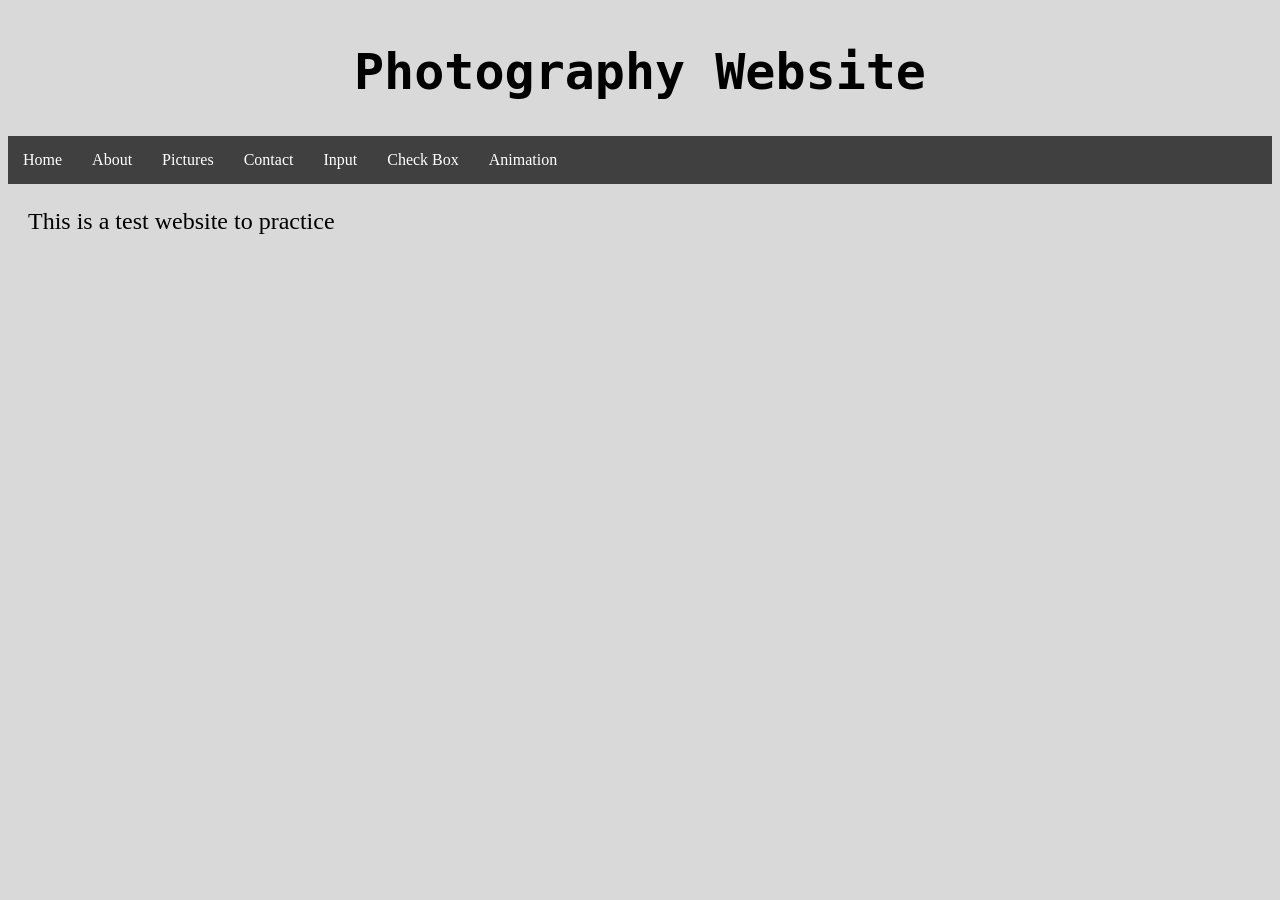
==== about.html @ 19832e2d "Add files via upload" ====
<!DOCTYPE html>
<html lang="en">
<head>
    <meta charset="UTF-8">
    <meta name="viewport" content="width=device-width, initial-scale=1.0">
    <title>Photography Website</title>
    <link rel="stylesheet" href="style.css">
    <link rel="icon" type="image/png" href="Images/favicon.png">
</head>
<body>
    <h3 id="h3">Photography Website</h3>
    <nav class="navbar">
        <ul>
            <li><a href="index.html">Home</a></li>
            <li><a href="about.html">About</a></li>
            <li><a href="pictures.html">Pictures</a></li>
            <li><a href="contact.html">Contact</a></li>
            <li><a href="input.html">Input</a></li>
            <li><a href="checkBox.html">Check Box</a></li>
            <li><a href="animation.html">Animation</a></li>
        </ul>
    </nav>
    <main>
        <p class="about">This is a test website to <a target="_blank" href="https://www.youtube.com/watch?v=dQw4w9WgXcQ">practice</a></p>
    </main>
</body>
</html>
---- style.css ----
body{
    background-color: hsl(0, 0%, 90%)
}
main{
    margin-left: 20px;
    margin-right: 20px;
}
#h3{
    display: flex;
    font-family: monospace;
    align-items: center;
    font-weight: bolder;
    max-width: 100%;
    margin: 0 auto;
    justify-content: center;
    padding: 35px;
    font-size: 50px;
}
.images img{
    display: block;
    width: 100%;
    height: auto;
    margin-top: 50px;
}
.images{
    width: 200px;
    margin: 5px;
}

.images:hover{
    filter: brightness(85%);
    transition: ease 0.2s;
}
.gallery{
    display: flex;
    flex-wrap: wrap;
    justify-content: center;
    max-width: 100%;
    margin: 0 auto;
}
.navbar ul{
    list-style-type: none;
    background-color: hsl(0, 0%, 25%);
    padding: 0px;
    margin: 0px;
    overflow: hidden
}
.navbar a{
    text-decoration: none;
    color: white;
    display: block;
    text-align: center;
    padding: 15px;
}
.navbar a:hover{
    background-color: hsl(0, 0%, 15%);
}
.navbar li{float: left;
}
.navbar{
    position: sticky;
}
.contact{
    color: rgb(45, 45, 255);
}
.about a{
    text-decoration: none;
    color: black;
    cursor: pointer;
}
.about{
    font-size: x-large;
}
.dropdown{
    display: inline-block;
}
.dropdown a{
    display: block;
    padding: 10px 15px;
}
.dropdown .content{
    display: none;
    position: absolute;
    background-color: hsl(0, 0%, 90%);
    min-width: 100px;
    box-shadow: 2px 2px 5px hsla(0, 0%, 0%, 0.7);
}
.dropdown:hover .content{
    display: block;
}
.dropdown button{
    border: none;
    background-color: hsl(0, 0%, 75%);
}
.dropdown button:hover{
    background-color: hsl(0, 0%, 65%);
}
.dropdown a:hover{
    background-color: hsl(0, 0%, 70%)
}
.text{
    padding: 50px;
    font-size: x-large;
}
.text input{
    min-height: 25px;
}
#input{
    padding-top: 15px;
    font-family: monospace;
    font-weight: bolder;
    font-size: 25px;
}
#mySubmit{
    border: none;
    background-color: hsl(0, 0%, 80%);
    font-size: 15px;
}
#mySubmit:hover{
    filter: brightness(85%);
    transition: ease 0.2s;
    cursor: pointer;
}
#myH1{
    font-family: monospace;
    font-weight: bolder;
    font-size: 50px;
}
#required{
    display: none;
    color: hsl(0, 100%, 30%);
}
#popup{
    display: none;
    position: relative;
    margin-left: 195px;
    padding: 5px;
    top: 15px;
    background-color: hsl(0, 0%, 65%);
    width: min-content;
    color: hsl(0, 0%, 10%);
    box-shadow: 2px 2px 5px black;
}
#checkBox{
    font-family: Verdana, Geneva, Tahoma, sans-serif;
    font-size: x-large
}
#checkBox button{
    padding: 5px 10px;
    font-size: 20px;
    font-family: Verdana, Geneva, Tahoma, sans-serif;
}
body{
    background-color: hsl(0, 0%, 85%);
}
#boxes{
    padding: 50px;
    display: flex;
    justify-content: center;
    align-items: center;
    gap: 50px;
}
#box{
    background-color: hsl(0, 100%, 62%);
    font-size: 13em;
    text-align: center;
    box-shadow: 0px 0px 0px transparent;
    user-select: none;
    border-radius: 50px;
}
#box2{
    width: 500px;
    background-color: hsl(0, 100%, 62%);
    font-size: 13em;
    text-align: center;
    box-shadow: 0px 0px 0px transparent;
    user-select: none;
    border-radius: 50px;
}
#box:hover{
    box-shadow: 0px 0px 50px hsl(22, 100%, 50%);
    transition: box-shadow 0.3s ease;
    cursor: pointer;
}
#box:active{
    animation-name: glowColor, color;
    animation-duration: 1s;
    animation-iteration-count: infinite;
    animation-timing-function:ease-in-out;
}
#box2:hover{
    box-shadow: 0px 0px 50px hsl(22, 100%, 50%);
    transition: box-shadow 0.3s ease;
    cursor: pointer;
}
#box2:active{
    animation-name: fade;
    animation-duration: 1s;
    animation-fill-mode: forwards;
    animation-play-state: running;
    animation-iteration-count: 1;
}
.slideUp{  
    animation-name: slideUp;
    animation-duration: 1s;
    animation-fill-mode: forwards;
    animation-play-state: running;
    animation-iteration-count: 1;
}
.slideLeft{
    
    animation-name: slideLeft;
    animation-duration: 1s;
    animation-fill-mode: forwards;
    animation-play-state: running;
    animation-iteration-count: 1;
}
@keyframes slideLeft{
    from{transform: translateX(100%)}
}
@keyframes slideUp{
    from{transform: translateY(100%)}
}
@keyframes fade{
    50%{opacity: 0}
}
@keyframes color{
    0%{background-color: hsl(0, 100%, 62%)}
    20%{background-color: hsl(36, 100%, 62%); border-radius: 50px;}
    40%{background-color: hsl(66, 100%, 62%); border-radius: 50px;}
    60%{background-color: hsl(135, 83%, 38%); border-radius: 50px;}
    80%{background-color: hsl(216, 100%, 62%); border-radius: 50px;}
    100%{background-color: hsl(283, 81%, 62%); border-radius: 50px;}
}
@keyframes glow{
    0%{box-shadow: 0px 0px 50px hsl(22, 100%, 50%); border-radius: 50px;}
    50%{box-shadow: 0px 0px 50px hsl(22, 100%, 50%); border-radius: 50px;}
    100%{box-shadow: 0px 0px 50px hsl(22, 100%, 50%); border-radius: 50px;}
}
@keyframes glowColor{  
    0%{box-shadow: 0px 0px 50px hsl(0, 100%, 62%); border-radius: 50px;}
    20%{box-shadow: 0px 0px 50px hsl(36, 100%, 62%); border-radius: 50px;}
    40%{box-shadow: 0px 0px 50px hsl(66, 100%, 62%); border-radius: 50px;}
    60%{box-shadow: 0px 0px 50px hsl(135, 83%, 38%); border-radius: 50px;}
    80%{box-shadow: 0px 0px 50px hsl(216, 100%, 62%); border-radius: 50px;}
    100%{box-shadow: 0px 0px 50px hsl(283, 81%, 62%); border-radius: 50px;}
}
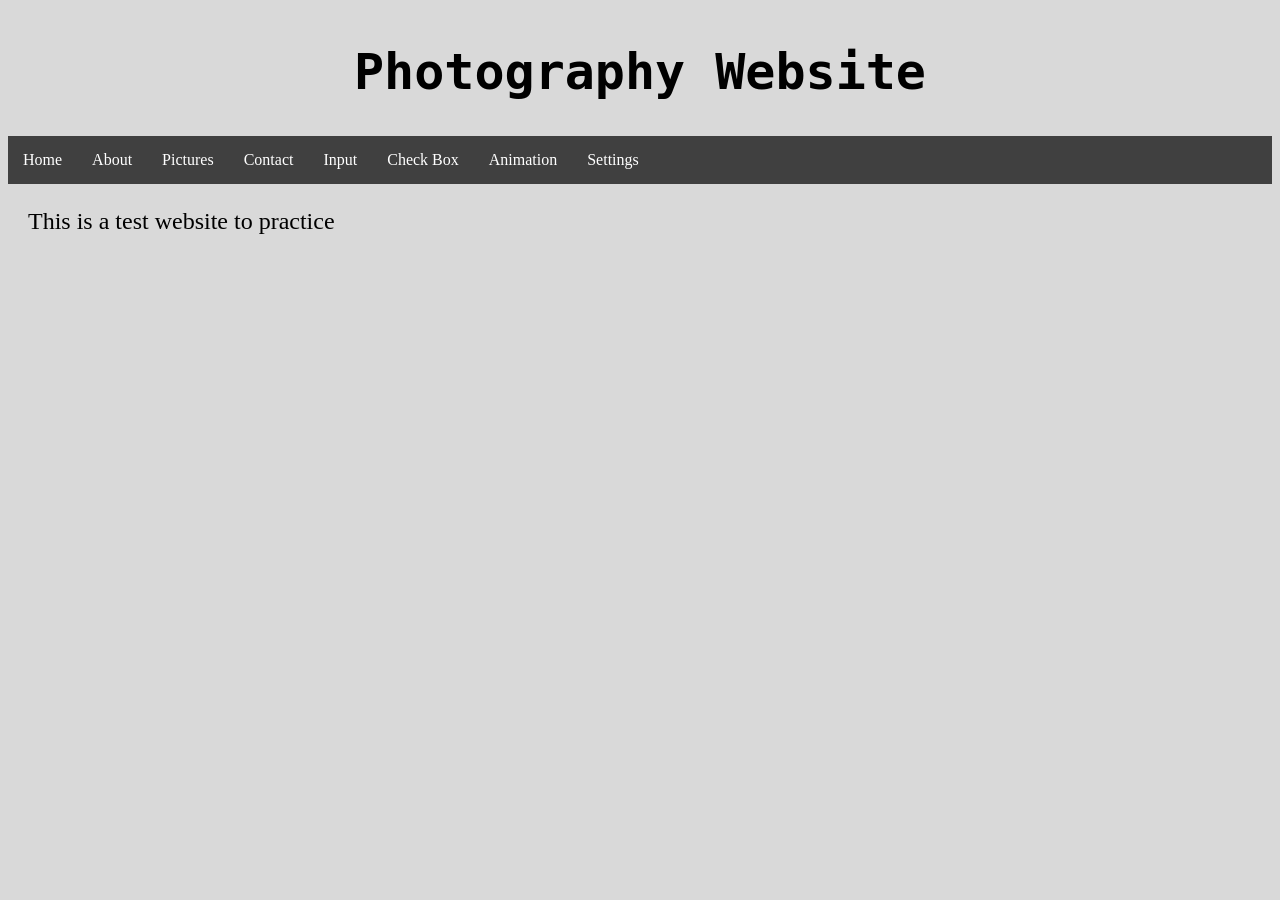
==== commit a7fca6fa: "Update about.html" ====
--- a/about.html
+++ b/about.html
@@ -18,10 +18,12 @@
             <li><a href="input.html">Input</a></li>
             <li><a href="checkBox.html">Check Box</a></li>
             <li><a href="animation.html">Animation</a></li>
+            <li><a href="settings.html">Settings</a></li>
         </ul>
     </nav>
     <main>
-        <p class="about">This is a test website to <a target="_blank" href="https://www.youtube.com/watch?v=dQw4w9WgXcQ">practice</a></p>
+        <p class="about">This is a test website to <a id="about" target="_blank" href="https://www.youtube.com/watch?v=dQw4w9WgXcQ">practice</a></p>
     </main>
+    <script src="index.js"></script>
 </body>
-</html>+</html>
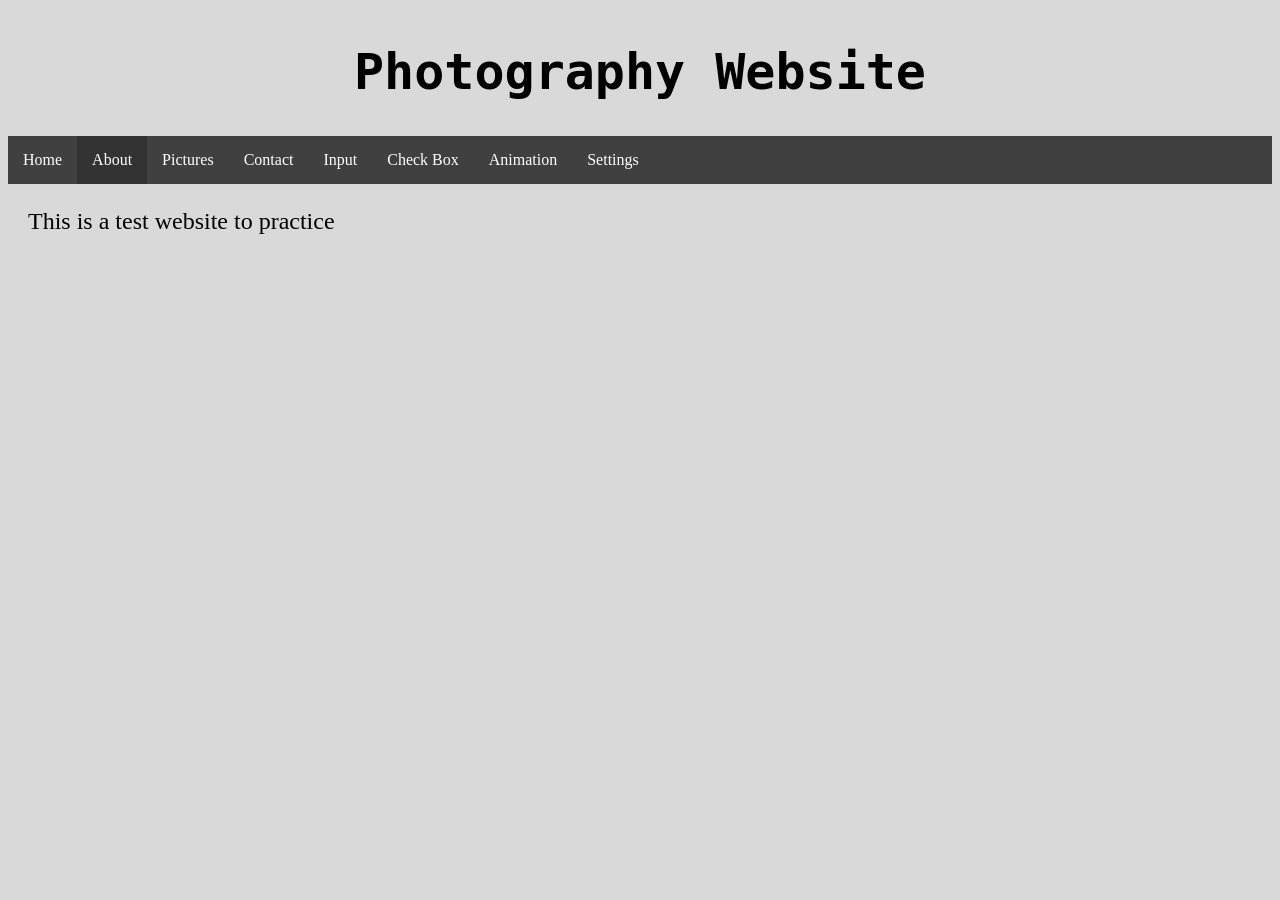
==== commit bd30d19f: "Update about.html" ====
--- a/about.html
+++ b/about.html
@@ -12,7 +12,7 @@
     <nav class="navbar">
         <ul>
             <li><a href="index.html">Home</a></li>
-            <li><a href="about.html">About</a></li>
+            <li><a href="about.html" class="active">About</a></li>
             <li><a href="pictures.html">Pictures</a></li>
             <li><a href="contact.html">Contact</a></li>
             <li><a href="input.html">Input</a></li>
--- a/style.css
+++ b/style.css
@@ -1,11 +1,61 @@
-body{
-    background-color: hsl(0, 0%, 90%)
-}
-main{
+body.darkMode {
+    background-color: hsl(0, 0%, 10%);
+    color: hsl(0, 0%, 90%);
+}
+body.darkMode #h3,
+body.darkMode #myH1,
+body.darkMode .text {
+    color: hsl(0, 0%, 90%);
+}
+body.darkMode .navbar a {
+    color: hsl(0, 0%, 90%);
+}
+body.darkMode .navbar a:hover {
+    background-color: hsl(0, 0%, 15%);
+    color: white;
+}
+body.darkMode .dropdown .content {
+    background-color: hsl(0, 0%, 20%);
+    box-shadow: 2px 2px 5px hsl(0, 0%, 0%);
+}
+body.darkMode .dropdown a {
+    color: hsl(0, 0%, 90%);
+}
+body.darkMode .dropdown a:hover {
+    background-color: hsl(0, 0%, 30%);
+}
+body.darkMode .dropdown button {
+    background-color: hsl(0, 0%, 25%);
+    color: hsl(0, 0%, 90%);
+}
+body.darkMode .dropdown button:hover {
+    background-color: hsl(0, 0%, 35%);
+}
+body.darkMode .contact{
+    color: hsla(216, 100%, 70%, 0.938);
+}
+body.darkMode #about{
+    color: hsl(0, 0%, 90%);
+}
+main {
     margin-left: 20px;
     margin-right: 20px;
 }
-#h3{
+body {
+    background-color: hsl(0, 0%, 85%);
+}
+h1{
+    font-size: 3em;
+}
+@media (max-width: 600px){
+    h1{
+        font-size: 2rem;
+    }
+    #boxes{
+        font-size: 10em;
+    }
+}
+#h3 {
     display: flex;
     font-family: monospace;
     align-items: center;
@@ -16,121 +66,125 @@
     padding: 35px;
     font-size: 50px;
 }
-.images img{
+.images img {
     display: block;
     width: 100%;
     height: auto;
     margin-top: 50px;
 }
-.images{
+.images {
     width: 200px;
     margin: 5px;
 }
-
-.images:hover{
+.images:hover {
     filter: brightness(85%);
     transition: ease 0.2s;
 }
-.gallery{
+.gallery {
     display: flex;
     flex-wrap: wrap;
     justify-content: center;
     max-width: 100%;
     margin: 0 auto;
 }
-.navbar ul{
+.navbar {
+    position: sticky;
+    top: 0;
+}
+.navbar ul {
     list-style-type: none;
     background-color: hsl(0, 0%, 25%);
     padding: 0px;
     margin: 0px;
-    overflow: hidden
-}
-.navbar a{
+    overflow: hidden;
+}
+.navbar a {
     text-decoration: none;
     color: white;
     display: block;
     text-align: center;
     padding: 15px;
 }
-.navbar a:hover{
+.navbar a:hover {
     background-color: hsl(0, 0%, 15%);
 }
-.navbar li{float: left;
-}
-.navbar{
-    position: sticky;
-}
-.contact{
+.navbar a.active{
+    background-color: hsl(0, 0%, 20%);
+}
+.navbar li {
+    float: left;
+}
+.contact {
     color: rgb(45, 45, 255);
 }
-.about a{
+.about a {
     text-decoration: none;
     color: black;
     cursor: pointer;
 }
-.about{
+.about {
     font-size: x-large;
 }
-.dropdown{
+.dropdown {
     display: inline-block;
 }
-.dropdown a{
+.dropdown a {
     display: block;
     padding: 10px 15px;
 }
-.dropdown .content{
+.dropdown .content {
     display: none;
     position: absolute;
     background-color: hsl(0, 0%, 90%);
     min-width: 100px;
     box-shadow: 2px 2px 5px hsla(0, 0%, 0%, 0.7);
 }
-.dropdown:hover .content{
+.dropdown:hover .content {
     display: block;
 }
-.dropdown button{
+.dropdown button {
     border: none;
     background-color: hsl(0, 0%, 75%);
 }
-.dropdown button:hover{
+.dropdown button:hover {
     background-color: hsl(0, 0%, 65%);
 }
-.dropdown a:hover{
-    background-color: hsl(0, 0%, 70%)
-}
-.text{
+.dropdown a:hover {
+    background-color: hsl(0, 0%, 70%);
+}
+.text {
     padding: 50px;
     font-size: x-large;
 }
-.text input{
+.text input {
     min-height: 25px;
 }
-#input{
+#input {
     padding-top: 15px;
     font-family: monospace;
     font-weight: bolder;
     font-size: 25px;
 }
-#mySubmit{
+#mySubmit {
     border: none;
     background-color: hsl(0, 0%, 80%);
     font-size: 15px;
 }
-#mySubmit:hover{
+#mySubmit:hover {
     filter: brightness(85%);
     transition: ease 0.2s;
     cursor: pointer;
 }
-#myH1{
+#myH1 {
     font-family: monospace;
     font-weight: bolder;
     font-size: 50px;
 }
-#required{
+#required {
     display: none;
     color: hsl(0, 100%, 30%);
 }
-#popup{
+#popup {
     display: none;
     position: relative;
     margin-left: 195px;
@@ -141,107 +195,125 @@
     color: hsl(0, 0%, 10%);
     box-shadow: 2px 2px 5px black;
 }
-#checkBox{
+#checkBox {
     font-family: Verdana, Geneva, Tahoma, sans-serif;
-    font-size: x-large
-}
-#checkBox button{
+    font-size: x-large;
+}
+#checkBox button {
     padding: 5px 10px;
     font-size: 20px;
     font-family: Verdana, Geneva, Tahoma, sans-serif;
 }
-body{
-    background-color: hsl(0, 0%, 85%);
-}
-#boxes{
-    padding: 50px;
+#boxes {
+    padding: 100px;
     display: flex;
     justify-content: center;
     align-items: center;
     gap: 50px;
-}
-#box{
+    font-size: 5em;
+    font-family: 'Gill Sans', 'Gill Sans MT', Calibri, 'Trebuchet MS', sans-serif;
+}
+#box {
+    padding: 10px;
     background-color: hsl(0, 100%, 62%);
-    font-size: 13em;
     text-align: center;
     box-shadow: 0px 0px 0px transparent;
     user-select: none;
-    border-radius: 50px;
-}
-#box2{
-    width: 500px;
+    border-radius: 25px;
+}
+#box2 {
+    padding: 10px;
     background-color: hsl(0, 100%, 62%);
-    font-size: 13em;
     text-align: center;
     box-shadow: 0px 0px 0px transparent;
     user-select: none;
-    border-radius: 50px;
-}
-#box:hover{
+    border-radius: 25px;
+}
+#box:hover {
     box-shadow: 0px 0px 50px hsl(22, 100%, 50%);
     transition: box-shadow 0.3s ease;
     cursor: pointer;
 }
-#box:active{
+#box:active {
     animation-name: glowColor, color;
     animation-duration: 1s;
     animation-iteration-count: infinite;
-    animation-timing-function:ease-in-out;
-}
-#box2:hover{
+    animation-timing-function: ease-in-out;
+}
+#box2:hover {
     box-shadow: 0px 0px 50px hsl(22, 100%, 50%);
     transition: box-shadow 0.3s ease;
     cursor: pointer;
 }
-#box2:active{
+#box2:active {
     animation-name: fade;
     animation-duration: 1s;
     animation-fill-mode: forwards;
     animation-play-state: running;
     animation-iteration-count: 1;
 }
-.slideUp{  
+.slideUp {  
     animation-name: slideUp;
     animation-duration: 1s;
     animation-fill-mode: forwards;
     animation-play-state: running;
     animation-iteration-count: 1;
 }
-.slideLeft{
-    
+.slideLeft {
     animation-name: slideLeft;
     animation-duration: 1s;
     animation-fill-mode: forwards;
     animation-play-state: running;
     animation-iteration-count: 1;
 }
-@keyframes slideLeft{
-    from{transform: translateX(100%)}
-}
-@keyframes slideUp{
-    from{transform: translateY(100%)}
-}
-@keyframes fade{
-    50%{opacity: 0}
-}
-@keyframes color{
-    0%{background-color: hsl(0, 100%, 62%)}
-    20%{background-color: hsl(36, 100%, 62%); border-radius: 50px;}
-    40%{background-color: hsl(66, 100%, 62%); border-radius: 50px;}
-    60%{background-color: hsl(135, 83%, 38%); border-radius: 50px;}
-    80%{background-color: hsl(216, 100%, 62%); border-radius: 50px;}
-    100%{background-color: hsl(283, 81%, 62%); border-radius: 50px;}
-}
-@keyframes glow{
-    0%{box-shadow: 0px 0px 50px hsl(22, 100%, 50%); border-radius: 50px;}
-    50%{box-shadow: 0px 0px 50px hsl(22, 100%, 50%); border-radius: 50px;}
-    100%{box-shadow: 0px 0px 50px hsl(22, 100%, 50%); border-radius: 50px;}
-}
-@keyframes glowColor{  
-    0%{box-shadow: 0px 0px 50px hsl(0, 100%, 62%); border-radius: 50px;}
-    20%{box-shadow: 0px 0px 50px hsl(36, 100%, 62%); border-radius: 50px;}
-    40%{box-shadow: 0px 0px 50px hsl(66, 100%, 62%); border-radius: 50px;}
-    60%{box-shadow: 0px 0px 50px hsl(135, 83%, 38%); border-radius: 50px;}
-    80%{box-shadow: 0px 0px 50px hsl(216, 100%, 62%); border-radius: 50px;}
-    100%{box-shadow: 0px 0px 50px hsl(283, 81%, 62%); border-radius: 50px;}
-}+@keyframes slideLeft {
+    from { transform: translateX(100%); }
+}
+@keyframes slideUp {
+    from { transform: translateY(100%); }
+}
+@keyframes fade {
+    50% { opacity: 0; }
+}
+@keyframes color {
+    0% { background-color: hsl(0, 100%, 62%); }
+    20% { background-color: hsl(36, 100%, 62%); border-radius: 25px; }
+    40% { background-color: hsl(66, 100%, 62%); border-radius: 25px; }
+    60% { background-color: hsl(135, 83%, 38%); border-radius: 25px; }
+    80% { background-color: hsl(216, 100%, 62%); border-radius: 25px; }
+    100% { background-color: hsl(283, 81%, 62%); border-radius: 25px; }
+}
+@keyframes glow {
+    0% { box-shadow: 0px 0px 50px hsl(22, 100%, 50%); border-radius: 25px; }
+    50% { box-shadow: 0px 0px 50px hsl(22, 100%, 50%); border-radius: 25px; }
+    100% { box-shadow: 0px 0px 50px hsl(22, 100%, 50%); border-radius: 25px; }
+}
+@keyframes glowColor {  
+    0% { box-shadow: 0px 0px 50px hsl(0, 100%, 62%); border-radius: 25px; }
+    20% { box-shadow: 0px 0px 50px hsl(36, 100%, 62%); border-radius: 25px; }
+    40% { box-shadow: 0px 0px 50px hsl(66, 100%, 62%); border-radius: 25px; }
+    60% { box-shadow: 0px 0px 50px hsl(135, 83%, 38%); border-radius: 25px; }
+    80% { box-shadow: 0px 0px 50px hsl(216, 100%, 62%); border-radius: 25px; }
+    100% { box-shadow: 0px 0px 50px hsl(283, 81%, 62%); border-radius: 25px; }
+}
+#darkModeBtn {
+    background-color: hsl(0, 0%, 35%);
+    color: white;
+    border-radius: 15px;
+    font-size: 50px;
+    padding: 10px;
+    cursor: pointer;
+}
+#darkModeBtn:hover {
+    background-color: hsl(0, 0%, 25%);
+}
+#darkModeBtn:active {
+    background-color: hsl(0, 0%, 45%);
+}
+#modeBtn {
+    display: flex;
+    padding: 50px;
+    justify-content: center;
+    margin-top: 25px;
+    user-select: none;
+}
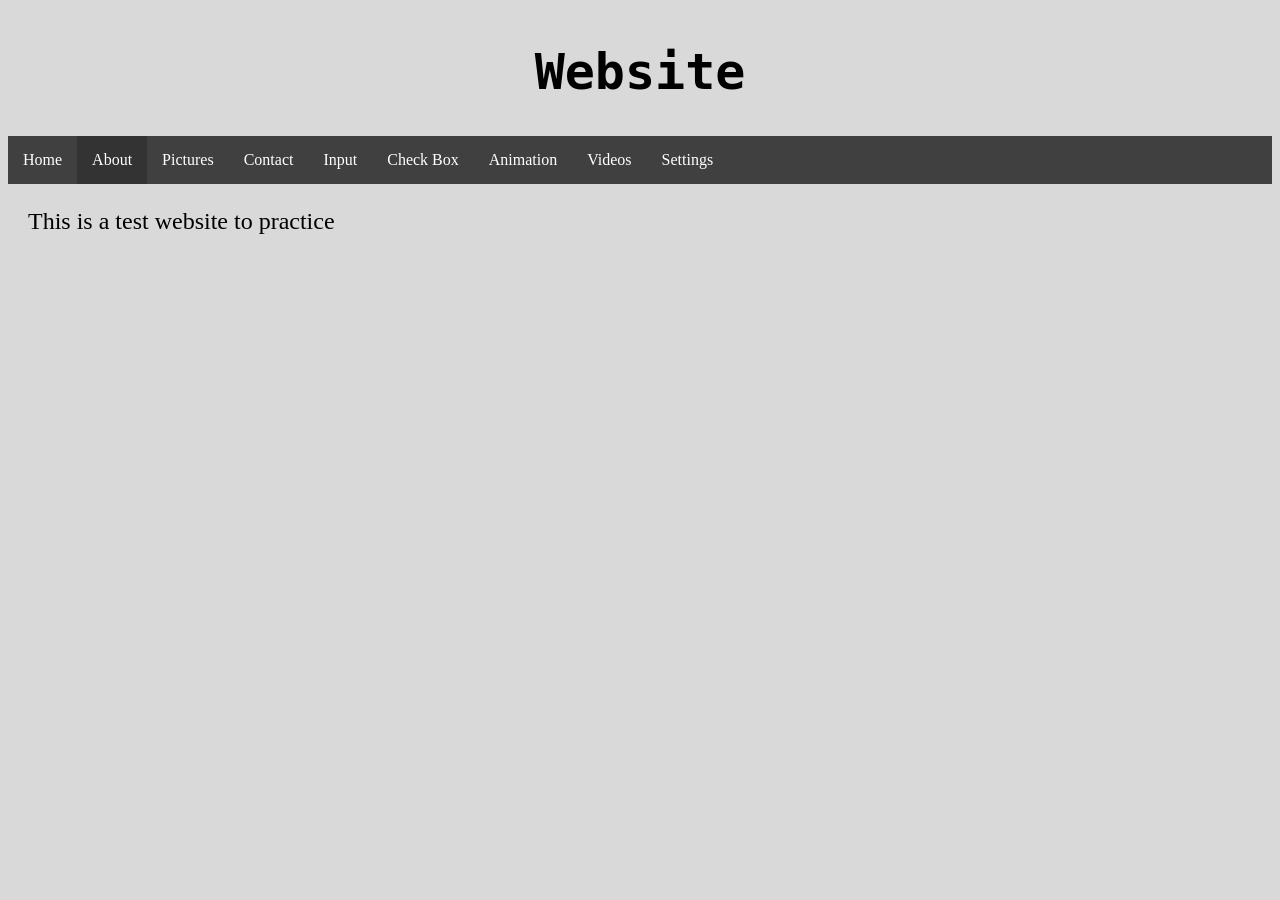
==== commit 76d8c014: "Clean commit without large video" ====
--- a/about.html
+++ b/about.html
@@ -1,29 +1,30 @@
-<!DOCTYPE html>
-<html lang="en">
-<head>
-    <meta charset="UTF-8">
-    <meta name="viewport" content="width=device-width, initial-scale=1.0">
-    <title>Photography Website</title>
-    <link rel="stylesheet" href="style.css">
-    <link rel="icon" type="image/png" href="Images/favicon.png">
-</head>
-<body>
-    <h3 id="h3">Photography Website</h3>
-    <nav class="navbar">
-        <ul>
-            <li><a href="index.html">Home</a></li>
-            <li><a href="about.html" class="active">About</a></li>
-            <li><a href="pictures.html">Pictures</a></li>
-            <li><a href="contact.html">Contact</a></li>
-            <li><a href="input.html">Input</a></li>
-            <li><a href="checkBox.html">Check Box</a></li>
-            <li><a href="animation.html">Animation</a></li>
-            <li><a href="settings.html">Settings</a></li>
-        </ul>
-    </nav>
-    <main>
-        <p class="about">This is a test website to <a id="about" target="_blank" href="https://www.youtube.com/watch?v=dQw4w9WgXcQ">practice</a></p>
-    </main>
-    <script src="index.js"></script>
-</body>
-</html>
+<!DOCTYPE html>
+<html lang="en">
+<head>
+    <meta charset="UTF-8">
+    <meta name="viewport" content="width=device-width, initial-scale=1.0">
+    <title>Website</title>
+    <link rel="stylesheet" href="style.css">
+    <link rel="icon" type="image/png" href="Images/favicon.png">
+</head>
+<body>
+    <h3 id="h3">Website</h3>
+    <nav class="navbar">
+        <ul>
+            <li><a href="index.html">Home</a></li>
+            <li><a href="about.html" class="active">About</a></li>
+            <li><a href="pictures.html">Pictures</a></li>
+            <li><a href="contact.html">Contact</a></li>
+            <li><a href="input.html">Input</a></li>
+            <li><a href="checkBox.html">Check Box</a></li>
+            <li><a href="animation.html">Animation</a></li>
+            <li><a href="videos.html">Videos</a></li>
+            <li><a href="settings.html">Settings</a></li>
+        </ul>
+    </nav>
+    <main>
+        <p class="about">This is a test website to <a id="about" target="_blank" href="https://www.youtube.com/watch?v=dQw4w9WgXcQ">practice</a></p>
+    </main>
+    <script src="index.js"></script>
+</body>
+</html>
--- a/style.css
+++ b/style.css
@@ -1,319 +1,448 @@
-body.darkMode {
-    background-color: hsl(0, 0%, 10%);
-    color: hsl(0, 0%, 90%);
-}
-body.darkMode #h3,
-body.darkMode #myH1,
-body.darkMode .text {
-    color: hsl(0, 0%, 90%);
-}
-body.darkMode .navbar a {
-    color: hsl(0, 0%, 90%);
-}
-body.darkMode .navbar a:hover {
-    background-color: hsl(0, 0%, 15%);
-    color: white;
-}
-body.darkMode .dropdown .content {
-    background-color: hsl(0, 0%, 20%);
-    box-shadow: 2px 2px 5px hsl(0, 0%, 0%);
-}
-body.darkMode .dropdown a {
-    color: hsl(0, 0%, 90%);
-}
-body.darkMode .dropdown a:hover {
-    background-color: hsl(0, 0%, 30%);
-}
-body.darkMode .dropdown button {
-    background-color: hsl(0, 0%, 25%);
-    color: hsl(0, 0%, 90%);
-}
-body.darkMode .dropdown button:hover {
-    background-color: hsl(0, 0%, 35%);
-}
-body.darkMode .contact{
-    color: hsla(216, 100%, 70%, 0.938);
-}
-body.darkMode #about{
-    color: hsl(0, 0%, 90%);
-}
-main {
-    margin-left: 20px;
-    margin-right: 20px;
-}
-body {
-    background-color: hsl(0, 0%, 85%);
-}
-h1{
-    font-size: 3em;
-}
-@media (max-width: 600px){
-    h1{
-        font-size: 2rem;
-    }
-    #boxes{
-        font-size: 10em;
-    }
-}
-#h3 {
-    display: flex;
-    font-family: monospace;
-    align-items: center;
-    font-weight: bolder;
-    max-width: 100%;
-    margin: 0 auto;
-    justify-content: center;
-    padding: 35px;
-    font-size: 50px;
-}
-.images img {
-    display: block;
-    width: 100%;
-    height: auto;
-    margin-top: 50px;
-}
-.images {
-    width: 200px;
-    margin: 5px;
-}
-.images:hover {
-    filter: brightness(85%);
-    transition: ease 0.2s;
-}
-.gallery {
-    display: flex;
-    flex-wrap: wrap;
-    justify-content: center;
-    max-width: 100%;
-    margin: 0 auto;
-}
-.navbar {
-    position: sticky;
-    top: 0;
-}
-.navbar ul {
-    list-style-type: none;
-    background-color: hsl(0, 0%, 25%);
-    padding: 0px;
-    margin: 0px;
-    overflow: hidden;
-}
-.navbar a {
-    text-decoration: none;
-    color: white;
-    display: block;
-    text-align: center;
-    padding: 15px;
-}
-.navbar a:hover {
-    background-color: hsl(0, 0%, 15%);
-}
-.navbar a.active{
-    background-color: hsl(0, 0%, 20%);
-}
-.navbar li {
-    float: left;
-}
-.contact {
-    color: rgb(45, 45, 255);
-}
-.about a {
-    text-decoration: none;
-    color: black;
-    cursor: pointer;
-}
-.about {
-    font-size: x-large;
-}
-.dropdown {
-    display: inline-block;
-}
-.dropdown a {
-    display: block;
-    padding: 10px 15px;
-}
-.dropdown .content {
-    display: none;
-    position: absolute;
-    background-color: hsl(0, 0%, 90%);
-    min-width: 100px;
-    box-shadow: 2px 2px 5px hsla(0, 0%, 0%, 0.7);
-}
-.dropdown:hover .content {
-    display: block;
-}
-.dropdown button {
-    border: none;
-    background-color: hsl(0, 0%, 75%);
-}
-.dropdown button:hover {
-    background-color: hsl(0, 0%, 65%);
-}
-.dropdown a:hover {
-    background-color: hsl(0, 0%, 70%);
-}
-.text {
-    padding: 50px;
-    font-size: x-large;
-}
-.text input {
-    min-height: 25px;
-}
-#input {
-    padding-top: 15px;
-    font-family: monospace;
-    font-weight: bolder;
-    font-size: 25px;
-}
-#mySubmit {
-    border: none;
-    background-color: hsl(0, 0%, 80%);
-    font-size: 15px;
-}
-#mySubmit:hover {
-    filter: brightness(85%);
-    transition: ease 0.2s;
-    cursor: pointer;
-}
-#myH1 {
-    font-family: monospace;
-    font-weight: bolder;
-    font-size: 50px;
-}
-#required {
-    display: none;
-    color: hsl(0, 100%, 30%);
-}
-#popup {
-    display: none;
-    position: relative;
-    margin-left: 195px;
-    padding: 5px;
-    top: 15px;
-    background-color: hsl(0, 0%, 65%);
-    width: min-content;
-    color: hsl(0, 0%, 10%);
-    box-shadow: 2px 2px 5px black;
-}
-#checkBox {
-    font-family: Verdana, Geneva, Tahoma, sans-serif;
-    font-size: x-large;
-}
-#checkBox button {
-    padding: 5px 10px;
-    font-size: 20px;
-    font-family: Verdana, Geneva, Tahoma, sans-serif;
-}
-#boxes {
-    padding: 100px;
-    display: flex;
-    justify-content: center;
-    align-items: center;
-    gap: 50px;
-    font-size: 5em;
-    font-family: 'Gill Sans', 'Gill Sans MT', Calibri, 'Trebuchet MS', sans-serif;
-}
-#box {
-    padding: 10px;
-    background-color: hsl(0, 100%, 62%);
-    text-align: center;
-    box-shadow: 0px 0px 0px transparent;
-    user-select: none;
-    border-radius: 25px;
-}
-#box2 {
-    padding: 10px;
-    background-color: hsl(0, 100%, 62%);
-    text-align: center;
-    box-shadow: 0px 0px 0px transparent;
-    user-select: none;
-    border-radius: 25px;
-}
-#box:hover {
-    box-shadow: 0px 0px 50px hsl(22, 100%, 50%);
-    transition: box-shadow 0.3s ease;
-    cursor: pointer;
-}
-#box:active {
-    animation-name: glowColor, color;
-    animation-duration: 1s;
-    animation-iteration-count: infinite;
-    animation-timing-function: ease-in-out;
-}
-#box2:hover {
-    box-shadow: 0px 0px 50px hsl(22, 100%, 50%);
-    transition: box-shadow 0.3s ease;
-    cursor: pointer;
-}
-#box2:active {
-    animation-name: fade;
-    animation-duration: 1s;
-    animation-fill-mode: forwards;
-    animation-play-state: running;
-    animation-iteration-count: 1;
-}
-.slideUp {  
-    animation-name: slideUp;
-    animation-duration: 1s;
-    animation-fill-mode: forwards;
-    animation-play-state: running;
-    animation-iteration-count: 1;
-}
-.slideLeft {
-    animation-name: slideLeft;
-    animation-duration: 1s;
-    animation-fill-mode: forwards;
-    animation-play-state: running;
-    animation-iteration-count: 1;
-}
-@keyframes slideLeft {
-    from { transform: translateX(100%); }
-}
-@keyframes slideUp {
-    from { transform: translateY(100%); }
-}
-@keyframes fade {
-    50% { opacity: 0; }
-}
-@keyframes color {
-    0% { background-color: hsl(0, 100%, 62%); }
-    20% { background-color: hsl(36, 100%, 62%); border-radius: 25px; }
-    40% { background-color: hsl(66, 100%, 62%); border-radius: 25px; }
-    60% { background-color: hsl(135, 83%, 38%); border-radius: 25px; }
-    80% { background-color: hsl(216, 100%, 62%); border-radius: 25px; }
-    100% { background-color: hsl(283, 81%, 62%); border-radius: 25px; }
-}
-@keyframes glow {
-    0% { box-shadow: 0px 0px 50px hsl(22, 100%, 50%); border-radius: 25px; }
-    50% { box-shadow: 0px 0px 50px hsl(22, 100%, 50%); border-radius: 25px; }
-    100% { box-shadow: 0px 0px 50px hsl(22, 100%, 50%); border-radius: 25px; }
-}
-@keyframes glowColor {  
-    0% { box-shadow: 0px 0px 50px hsl(0, 100%, 62%); border-radius: 25px; }
-    20% { box-shadow: 0px 0px 50px hsl(36, 100%, 62%); border-radius: 25px; }
-    40% { box-shadow: 0px 0px 50px hsl(66, 100%, 62%); border-radius: 25px; }
-    60% { box-shadow: 0px 0px 50px hsl(135, 83%, 38%); border-radius: 25px; }
-    80% { box-shadow: 0px 0px 50px hsl(216, 100%, 62%); border-radius: 25px; }
-    100% { box-shadow: 0px 0px 50px hsl(283, 81%, 62%); border-radius: 25px; }
-}
-#darkModeBtn {
-    background-color: hsl(0, 0%, 35%);
-    color: white;
-    border-radius: 15px;
-    font-size: 50px;
-    padding: 10px;
-    cursor: pointer;
-}
-#darkModeBtn:hover {
-    background-color: hsl(0, 0%, 25%);
-}
-#darkModeBtn:active {
-    background-color: hsl(0, 0%, 45%);
-}
-#modeBtn {
-    display: flex;
-    padding: 50px;
-    justify-content: center;
-    margin-top: 25px;
-    user-select: none;
-}
+body.darkMode {
+    background-color: hsl(0, 0%, 10%);
+    color: hsl(0, 0%, 90%);
+}
+body.darkMode #h3,
+body.darkMode #myH1,
+body.darkMode .text {
+    color: hsl(0, 0%, 90%);
+}
+body.darkMode .navbar a {
+    color: hsl(0, 0%, 90%);
+}
+body.darkMode .navbar a:hover {
+    background-color: hsl(0, 0%, 15%);
+    color: white;
+}
+body.darkMode .dropdown .content {
+    background-color: hsl(0, 0%, 20%);
+    box-shadow: 2px 2px 5px hsl(0, 0%, 0%);
+}
+body.darkMode .dropdown a {
+    color: hsl(0, 0%, 90%);
+}
+body.darkMode .dropdown a:hover {
+    background-color: hsl(0, 0%, 30%);
+}
+body.darkMode .dropdown button {
+    background-color: hsl(0, 0%, 25%);
+    color: hsl(0, 0%, 90%);
+}
+body.darkMode .dropdown button:hover {
+    background-color: hsl(0, 0%, 35%);
+}
+body.darkMode .contact{
+    color: hsla(216, 100%, 70%, 0.938);
+}
+body.darkMode #about{
+    color: hsl(0, 0%, 90%);
+}
+body.darkMode #darkModeBtn{
+    background-color: hsl(0, 0%, 50%);
+    border-radius: 10px;
+}
+#darkModeBtn{
+    background-color: hsl(0, 0%, 65%);
+    border-radius: 10px;
+}
+main {
+    margin-left: 20px;
+    margin-right: 20px;
+}
+body {
+    background-color: hsl(0, 0%, 85%);
+}
+h1{
+    font-size: 3em;
+}
+@media (max-width: 600px){
+    h1{
+        font-size: 2rem;
+    }
+    #boxes{
+        font-size: 10em;
+    }
+}
+#h3 {
+    display: flex;
+    font-family: monospace;
+    align-items: center;
+    font-weight: bolder;
+    max-width: 100%;
+    margin: 0 auto;
+    justify-content: center;
+    padding: 35px;
+    font-size: 50px;
+}
+.images img {
+    display: block;
+    width: 100%;
+    height: auto;
+    margin-top: 50px;
+}
+.images {
+    width: 200px;
+    margin: 5px;
+}
+.images:hover {
+    filter: brightness(85%);
+    transition: ease 0.2s;
+}
+.gallery {
+    display: flex;
+    flex-wrap: wrap;
+    justify-content: center;
+    max-width: 100%;
+    margin: 0 auto;
+}
+.navbar {
+    position: sticky;
+    top: 0;
+}
+.navbar ul {
+    list-style-type: none;
+    background-color: hsl(0, 0%, 25%);
+    padding: 0px;
+    margin: 0px;
+    overflow: hidden;
+}
+.navbar a {
+    text-decoration: none;
+    color: white;
+    display: block;
+    text-align: center;
+    padding: 15px;
+}
+.navbar a:hover {
+    background-color: hsl(0, 0%, 15%);
+}
+.navbar a.active{
+    background-color: hsl(0, 0%, 20%);
+}
+.navbar li {
+    float: left;
+}
+.contact {
+    color: rgb(45, 45, 255);
+}
+.about a {
+    text-decoration: none;
+    color: black;
+    cursor: pointer;
+}
+.about {
+    font-size: x-large;
+}
+.dropdown {
+    display: inline-block;
+}
+.dropdown a {
+    display: block;
+    padding: 10px 15px;
+}
+.dropdown .content {
+    display: none;
+    position: absolute;
+    background-color: hsl(0, 0%, 90%);
+    min-width: 100px;
+    box-shadow: 2px 2px 5px hsla(0, 0%, 0%, 0.7);
+}
+.dropdown:hover .content {
+    display: block;
+}
+.dropdown button {
+    border: none;
+    background-color: hsl(0, 0%, 75%);
+}
+.dropdown button:hover {
+    background-color: hsl(0, 0%, 65%);
+}
+.dropdown a:hover {
+    background-color: hsl(0, 0%, 70%);
+}
+.text {
+    padding: 50px;
+    font-size: x-large;
+}
+.text input {
+    min-height: 25px;
+}
+#input {
+    padding-top: 15px;
+    font-family: monospace;
+    font-weight: bolder;
+    font-size: 25px;
+}
+#mySubmit {
+    border: none;
+    background-color: hsl(0, 0%, 80%);
+    font-size: 15px;
+}
+#mySubmit:hover {
+    filter: brightness(85%);
+    transition: ease 0.2s;
+    cursor: pointer;
+}
+#myH1 {
+    font-family: monospace;
+    font-weight: bolder;
+    font-size: 50px;
+}
+#required {
+    display: none;
+    color: hsl(0, 100%, 30%);
+}
+#popup {
+    display: none;
+    position: relative;
+    margin-left: 195px;
+    padding: 5px;
+    top: 15px;
+    background-color: hsl(0, 0%, 65%);
+    width: min-content;
+    color: hsl(0, 0%, 10%);
+    box-shadow: 2px 2px 5px black;
+}
+#checkBox {
+    font-family: Verdana, Geneva, Tahoma, sans-serif;
+    font-size: x-large;
+}
+#checkBox button {
+    padding: 5px 10px;
+    font-size: 20px;
+    font-family: Verdana, Geneva, Tahoma, sans-serif;
+}
+#boxes {
+    padding: 100px;
+    display: flex;
+    justify-content: center;
+    align-items: center;
+    gap: 50px;
+    font-size: 5em;
+    font-family: 'Gill Sans', 'Gill Sans MT', Calibri, 'Trebuchet MS', sans-serif;
+}
+#box {
+    padding: 10px;
+    background-color: hsl(0, 100%, 62%);
+    text-align: center;
+    box-shadow: 0px 0px 0px transparent;
+    user-select: none;
+    border-radius: 25px;
+}
+#box2 {
+    padding: 10px;
+    background-color: hsl(0, 100%, 62%);
+    text-align: center;
+    box-shadow: 0px 0px 0px transparent;
+    user-select: none;
+    border-radius: 25px;
+}
+#box:hover {
+    box-shadow: 0px 0px 50px hsl(22, 100%, 50%);
+    transition: box-shadow 0.3s ease;
+    cursor: pointer;
+}
+#box:active {
+    animation-name: glowColor, color;
+    animation-duration: 1s;
+    animation-iteration-count: infinite;
+    animation-timing-function: ease-in-out;
+}
+#box2:hover {
+    box-shadow: 0px 0px 50px hsl(22, 100%, 50%);
+    transition: box-shadow 0.3s ease;
+    cursor: pointer;
+}
+#box2:active {
+    animation-name: fade;
+    animation-duration: 1s;
+    animation-fill-mode: forwards;
+    animation-play-state: running;
+    animation-iteration-count: 1;
+}
+.slideUp {  
+    animation-name: slideUp;
+    animation-duration: 1s;
+    animation-fill-mode: forwards;
+    animation-play-state: running;
+    animation-iteration-count: 1;
+}
+.slideLeft {
+    animation-name: slideLeft;
+    animation-duration: 1s;
+    animation-fill-mode: forwards;
+    animation-play-state: running;
+    animation-iteration-count: 1;
+}
+@keyframes slideLeft {
+    from { transform: translateX(100%); }
+}
+@keyframes slideUp {
+    from { transform: translateY(100%); }
+}
+@keyframes fade {
+    50% { opacity: 0; }
+}
+@keyframes color {
+    0% { background-color: hsl(0, 100%, 62%); }
+    20% { background-color: hsl(36, 100%, 62%); border-radius: 25px; }
+    40% { background-color: hsl(66, 100%, 62%); border-radius: 25px; }
+    60% { background-color: hsl(135, 83%, 38%); border-radius: 25px; }
+    80% { background-color: hsl(216, 100%, 62%); border-radius: 25px; }
+    100% { background-color: hsl(283, 81%, 62%); border-radius: 25px; }
+}
+@keyframes glow {
+    0% { box-shadow: 0px 0px 50px hsl(22, 100%, 50%); border-radius: 25px; }
+    50% { box-shadow: 0px 0px 50px hsl(22, 100%, 50%); border-radius: 25px; }
+    100% { box-shadow: 0px 0px 50px hsl(22, 100%, 50%); border-radius: 25px; }
+}
+@keyframes glowColor {  
+    0% { box-shadow: 0px 0px 50px hsl(0, 100%, 62%); border-radius: 25px; }
+    20% { box-shadow: 0px 0px 50px hsl(36, 100%, 62%); border-radius: 25px; }
+    40% { box-shadow: 0px 0px 50px hsl(66, 100%, 62%); border-radius: 25px; }
+    60% { box-shadow: 0px 0px 50px hsl(135, 83%, 38%); border-radius: 25px; }
+    80% { box-shadow: 0px 0px 50px hsl(216, 100%, 62%); border-radius: 25px; }
+    100% { box-shadow: 0px 0px 50px hsl(283, 81%, 62%); border-radius: 25px; }
+}
+body.darkMode #darkModeBtn{
+    color: white;
+}
+#darkModeBtn {
+    color: black;
+    font-size: 25px;
+    padding: 10px;
+    cursor: pointer;
+}
+#darkModeBtn:hover {
+    background-color: hsl(0, 0%, 55%);
+    border-radius: 10px;
+}
+body.darkMode #darkModeBtn:hover{
+    background-color: hsl(0, 0%, 30%);
+}
+#darkModeBtn:active {
+    background-color: hsl(0, 0%, 45%);
+    border-radius: 10px;
+}
+#fontSize{
+    display: flex;
+    flex-direction: row;
+    align-items: center;
+    gap: 10px;
+    width: fit-content;
+    user-select: none;
+}
+#fontSize a {
+    display: flex;
+    background-color: hsl(0, 0%, 55%);
+    padding: 8px;
+    border-radius: 5px;
+    text-align: center;
+    justify-content: center;
+    cursor: pointer;
+    font-size: 15px;
+}
+#fontSize a:hover{
+    background-color: hsl(0, 0%, 35%);
+}
+#fontSize a:active{
+    background-color: hsl(0, 0%, 65%);
+}
+#fontSize a.active {
+    background-color: hsl(0, 0%, 30%);
+    color: white
+}
+.switch {
+  position: relative;
+  display: inline-block;
+  width: 60px;
+  height: 30px;
+}
+.switch input {
+  opacity: 0;
+  width: 0;
+  height: 0;
+}
+.slider {
+  position: absolute;
+  cursor: pointer;
+  top: 0;
+  left: 0;
+  right: 0;
+  bottom: 0;
+  background-color: hsl(0, 0%, 70%);
+  transition: 0.4s;
+  border-radius: 30px;
+}
+.slider:before {
+  position: absolute;
+  content: "";
+  height: 22px;
+  width: 22px;
+  left: 4px;
+  bottom: 4px;
+  background-color: white;
+  transition: 0.4s;
+  border-radius: 50%;
+}
+.switch input:checked + .slider {
+  background-color: hsl(133, 79%, 38%)
+}
+
+.switch input:checked + .slider:before {
+  transform: translateX(30px);
+}
+.labelText{
+    font-size: 25px;
+    font-family: Verdana, Geneva, Tahoma, sans-serif;
+}
+#reset{
+    color: hsl(0, 100%, 50%);
+    margin-top: 45px;
+}
+#resetBtn{
+    padding: 6.5px;
+    border: solid hsl(0, 100%, 60%) 1px;
+    border-radius: 15px;
+    cursor: pointer;
+    transition: background-color 0.2s, color 0.2s;
+}
+#resetBtn:hover{
+    background-color: hsl(0, 100%, 60%);
+    color: white;
+}
+#resetBtn:active{
+    background-color: hsl(0, 100%, 75%);
+}
+video{
+    width: 500px;
+}
+.video:fullscreen video{
+    width: 100%;
+    height: 100%;
+    object-fit: contain;
+}
+.settingContainer > div{
+    margin-bottom: 35px;
+}
+.settingContainer{
+    font-size: 25px;
+    padding: 10px;
+    font-family: Verdana, Geneva, Tahoma, sans-serif;
+    user-select: none;
+    margin-top: 15px;
+}
+#btn1, #btn2{
+    background-color: hsl(0, 0%, 55%);
+    border-radius: 15px;
+    cursor: pointer;
+    margin-bottom: 50px;
+    border: none;
+    font-family: Verdana, Geneva, Tahoma, sans-serif;
+}
+#btn1:hover, #btn2:hover{
+    background-color: hsl(0, 0%, 65%);
+}
+#btn1:active, #btn2:active{
+    background-color: hsl(0, 0%, 45%);
+}
